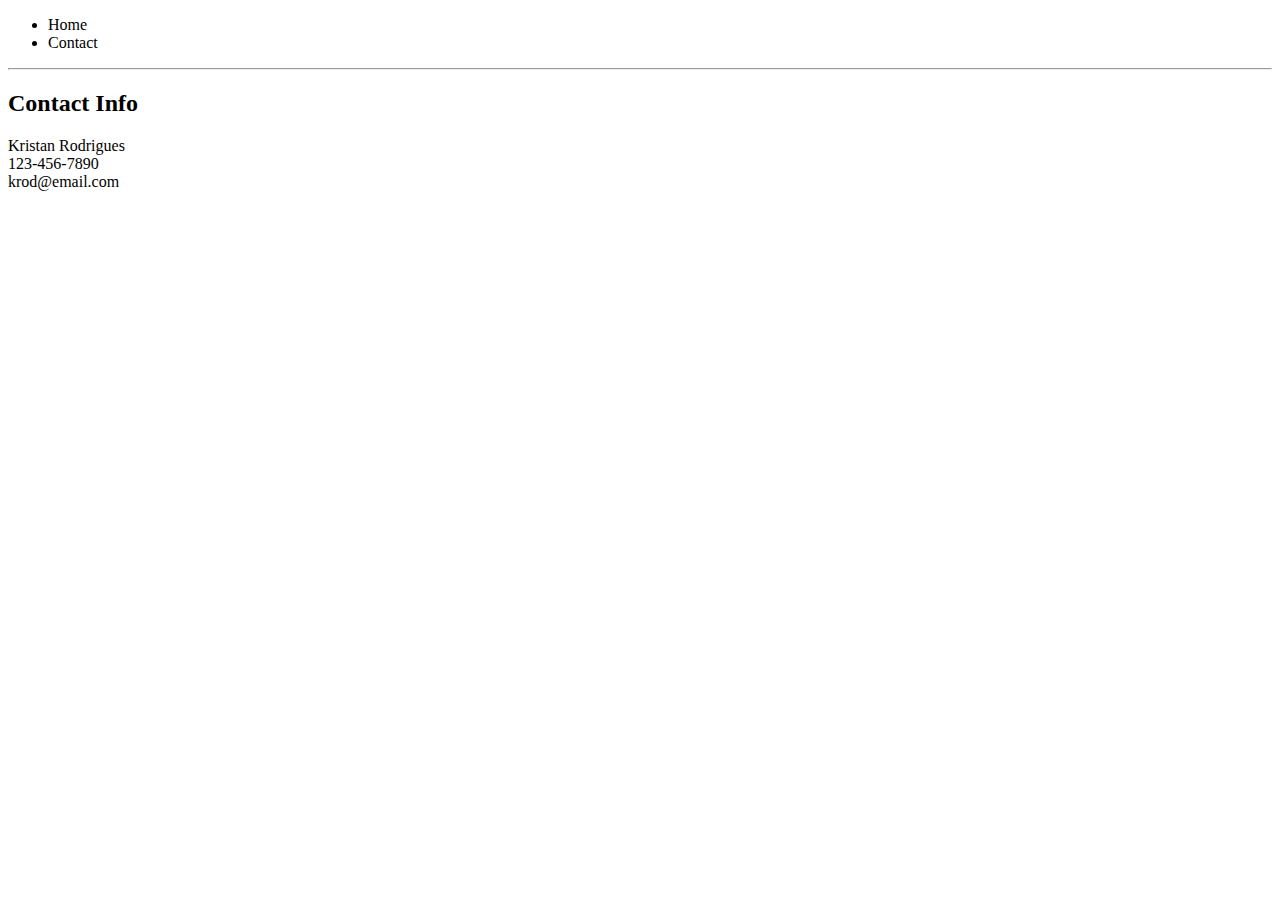
==== contact.html @ 5d347451 "First major update to the project.  HTML is complete" ====
<!DOCTYPE html>
<html lang="en">
<head>
    <meta charset="UTF-8">
    <meta http-equiv="X-UA-Compatible" content="IE=edge">
    <meta name="viewport" content="width=device-width, initial-scale=1.0">
    <title>Personal Website</title>
    <link rel="stylesheet" href="style.css">
</head>

<body>
    
    <!-- Navigation Header -->
    <div class="navbar">
        
        <!-- Navigation Button Links -->
        <div class="navbuttons">
            <ul>
                <li class="home">Home</li>
                <li class="contact">Contact</li>
            </ul>
        </div>

    </div>

    <hr>
    
    <!-- Body Container -->
    <div class="main_container">

    <!-- Center Image container -->
        <div class="selfie">
        </div>

    <!-- Contact Information -->
        <div class="info">
            <h2>Contact Info</h2>
            <p class="contact">
                Kristan Rodrigues
                <br>
                123-456-7890
                <br>
                krod@email.com
            </p>
           
        </div>
    </div>


</body>


</html>
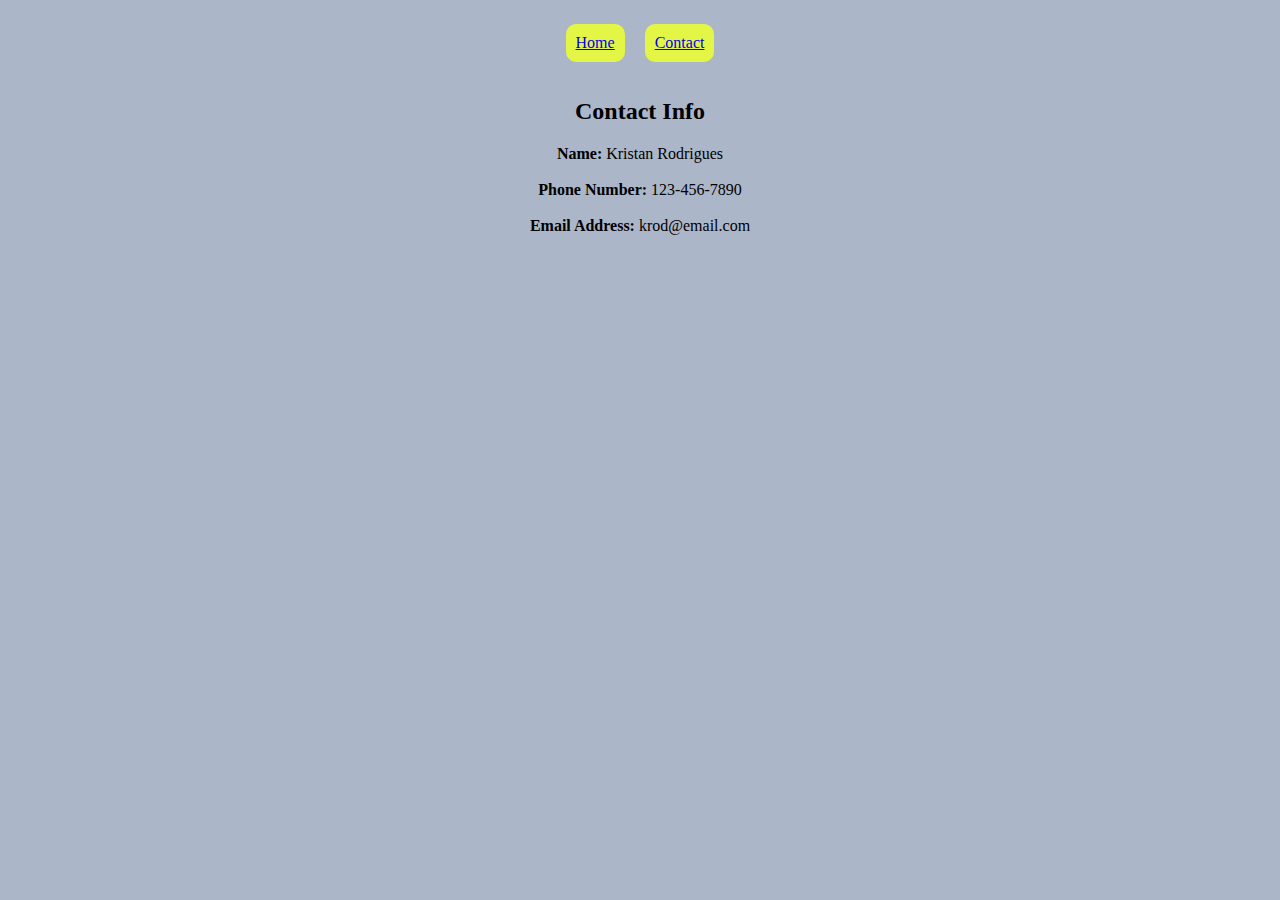
==== commit 80063c05: "First Draft of web site" ====
--- a/contact.html
+++ b/contact.html
@@ -10,39 +10,34 @@
 
 <body>
     
-    <!-- Navigation Header -->
-    <div class="navbar">
-        
-        <!-- Navigation Button Links -->
-        <div class="navbuttons">
-            <ul>
-                <li class="home">Home</li>
-                <li class="contact">Contact</li>
-            </ul>
+    <div class="gridcontainer">
+
+        <!-- Navigation container -->
+        <div class="navbar">
+            
+        <!-- Navigation buttons -->
+        <ul class="navlinks">
+            <li class="home"><a href="home.html">Home</a></li>
+            <li class="contact"><a href="contact.html">Contact</a></li>
+        </ul>
+    
         </div>
-
-    </div>
-
-    <hr>
     
-    <!-- Body Container -->
-    <div class="main_container">
-
-    <!-- Center Image container -->
-        <div class="selfie">
-        </div>
+    <!-- Contact Container -->
+    <div class="contactcontainer">
 
     <!-- Contact Information -->
-        <div class="info">
+        <div>
             <h2>Contact Info</h2>
-            <p class="contact">
-                Kristan Rodrigues
+            <p>
+                <strong>Name:</strong> Kristan Rodrigues
                 <br>
-                123-456-7890
                 <br>
-                krod@email.com
-            </p>
-           
+                <strong>Phone Number:</strong> 123-456-7890
+                <br>
+                <br>
+                <strong>Email Address:</strong> krod@email.com
+            </p>   
         </div>
     </div>
 
--- a/style.css
+++ b/style.css
@@ -0,0 +1,67 @@
+body {
+    background-color: rgb(172, 182, 201);
+}
+
+.gridcontainer {
+    display: grid;
+    grid-template-rows: auto;
+}
+
+.navbar {
+    grid-row-start: 1;
+    grid-row-end: 2;
+}
+
+.navlinks {
+    display: flex;
+    padding:0px;
+    justify-content: center;
+    list-style-type: none;
+}
+
+
+li {
+    padding: 10px;
+    background-color: rgb(227, 245, 69);
+    border-radius: 10px;
+}
+
+.home {
+    margin-right: 10px;
+}
+
+.contact {  
+    margin-left: 10px;
+}
+
+.imagecontainer {
+    grid-row-start: 2;
+    grid-row-end: 3;
+    margin: auto;
+}
+
+.pic {
+    width: 150px;
+    height: auto;
+    border-radius: 40%;
+}
+
+.introcontainer {
+    grid-row-start: 3;
+    grid-row-end: 4;
+    margin: auto;
+    width: 500px;
+}
+
+.contactcontainer {
+    grid-row-start: 2;
+    grid-row-end: 3;
+}
+
+h2 {
+    text-align: center;
+}
+
+p {
+    text-align: center;
+}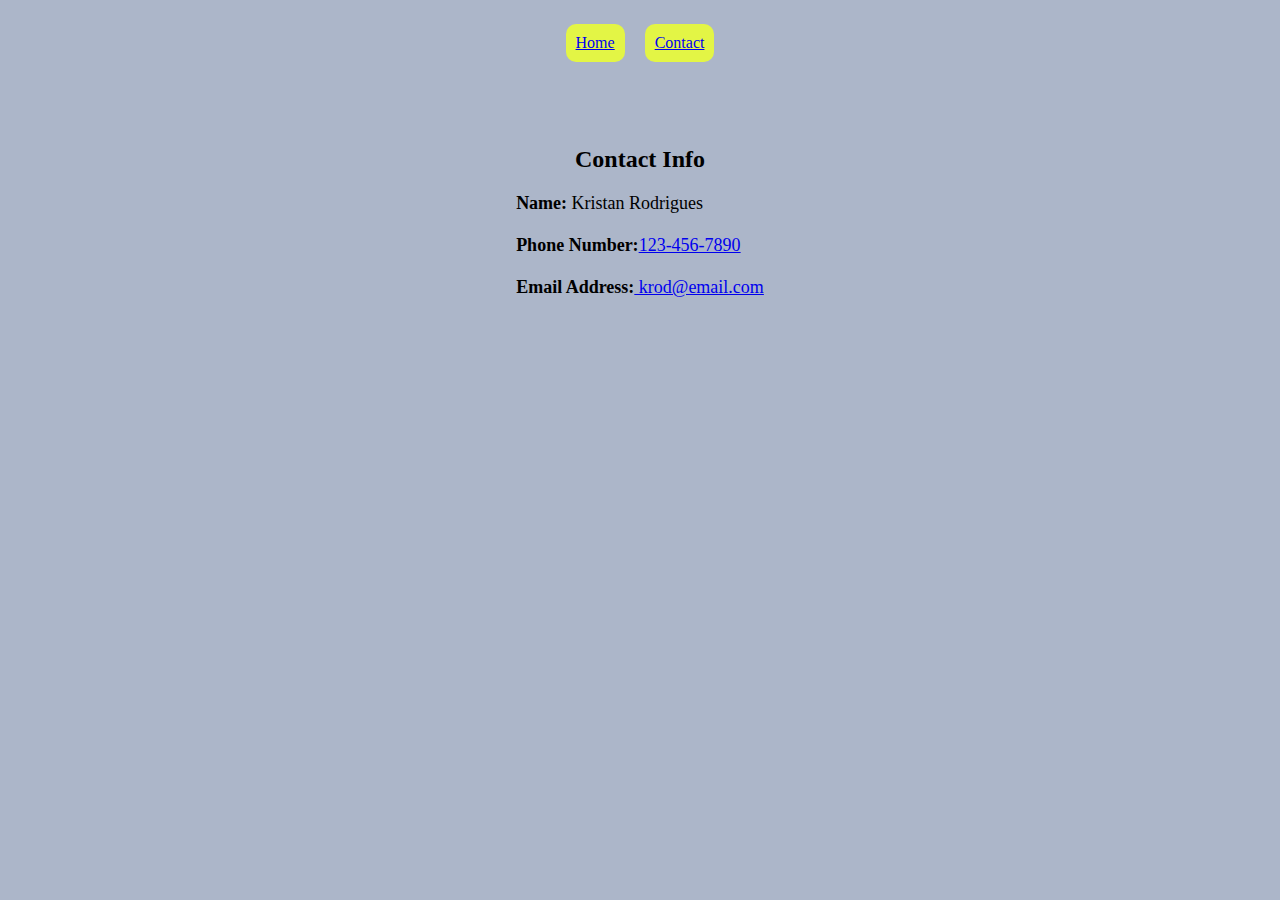
==== commit 513a563c: "ready for code review approval" ====
--- a/contact.html
+++ b/contact.html
@@ -17,7 +17,7 @@
             
         <!-- Navigation buttons -->
         <ul class="navlinks">
-            <li class="home"><a href="home.html">Home</a></li>
+            <li class="home"><a href="index.html">Home</a></li>
             <li class="contact"><a href="contact.html">Contact</a></li>
         </ul>
     
@@ -33,10 +33,10 @@
                 <strong>Name:</strong> Kristan Rodrigues
                 <br>
                 <br>
-                <strong>Phone Number:</strong> 123-456-7890
+                <strong>Phone Number:</strong><a href="tel: 1234567890">123-456-7890</a> 
                 <br>
                 <br>
-                <strong>Email Address:</strong> krod@email.com
+                <strong>Email Address:</strong><a href="mailto:krod@email.com "> krod@email.com</a> 
             </p>   
         </div>
     </div>
--- a/style.css
+++ b/style.css
@@ -1,67 +1,69 @@
 body {
-    background-color: rgb(172, 182, 201);
+  background-color: rgb(172, 182, 201);
 }
 
 .gridcontainer {
-    display: grid;
-    grid-template-rows: auto;
+  display: grid;
+  grid-template-rows: auto;
 }
 
 .navbar {
-    grid-row-start: 1;
-    grid-row-end: 2;
+  grid-row-start: 1;
+  grid-row-end: 2;
 }
 
 .navlinks {
-    display: flex;
-    padding:0px;
-    justify-content: center;
-    list-style-type: none;
+  display: flex;
+  padding: 0px;
+  justify-content: center;
+  list-style-type: none;
 }
 
-
 li {
-    padding: 10px;
-    background-color: rgb(227, 245, 69);
-    border-radius: 10px;
+  padding: 10px;
+  background-color: rgb(227, 245, 69);
+  border-radius: 10px;
 }
 
 .home {
-    margin-right: 10px;
+  margin-right: 10px;
 }
 
-.contact {  
-    margin-left: 10px;
+.contact {
+  margin-left: 10px;
 }
 
 .imagecontainer {
-    grid-row-start: 2;
-    grid-row-end: 3;
-    margin: auto;
+  grid-row-start: 2;
+  grid-row-end: 3;
+  margin: auto;
+  margin-top: 3em;
 }
 
 .pic {
-    width: 150px;
-    height: auto;
-    border-radius: 40%;
+  width: 190px;
+  height: auto;
+  border-radius: 40%;
 }
 
 .introcontainer {
-    grid-row-start: 3;
-    grid-row-end: 4;
-    margin: auto;
-    width: 500px;
+  grid-row-start: 3;
+  grid-row-end: 4;
+  margin: auto;
+  width: 500px;
 }
 
 .contactcontainer {
-    grid-row-start: 2;
-    grid-row-end: 3;
+  grid-row-start: 2;
+  grid-row-end: 3;
+  margin: auto;
+  margin-top: 3em;
 }
 
 h2 {
-    text-align: center;
+  text-align: center;
 }
 
 p {
-    text-align: center;
-}+  font-size: 18px;
+}
